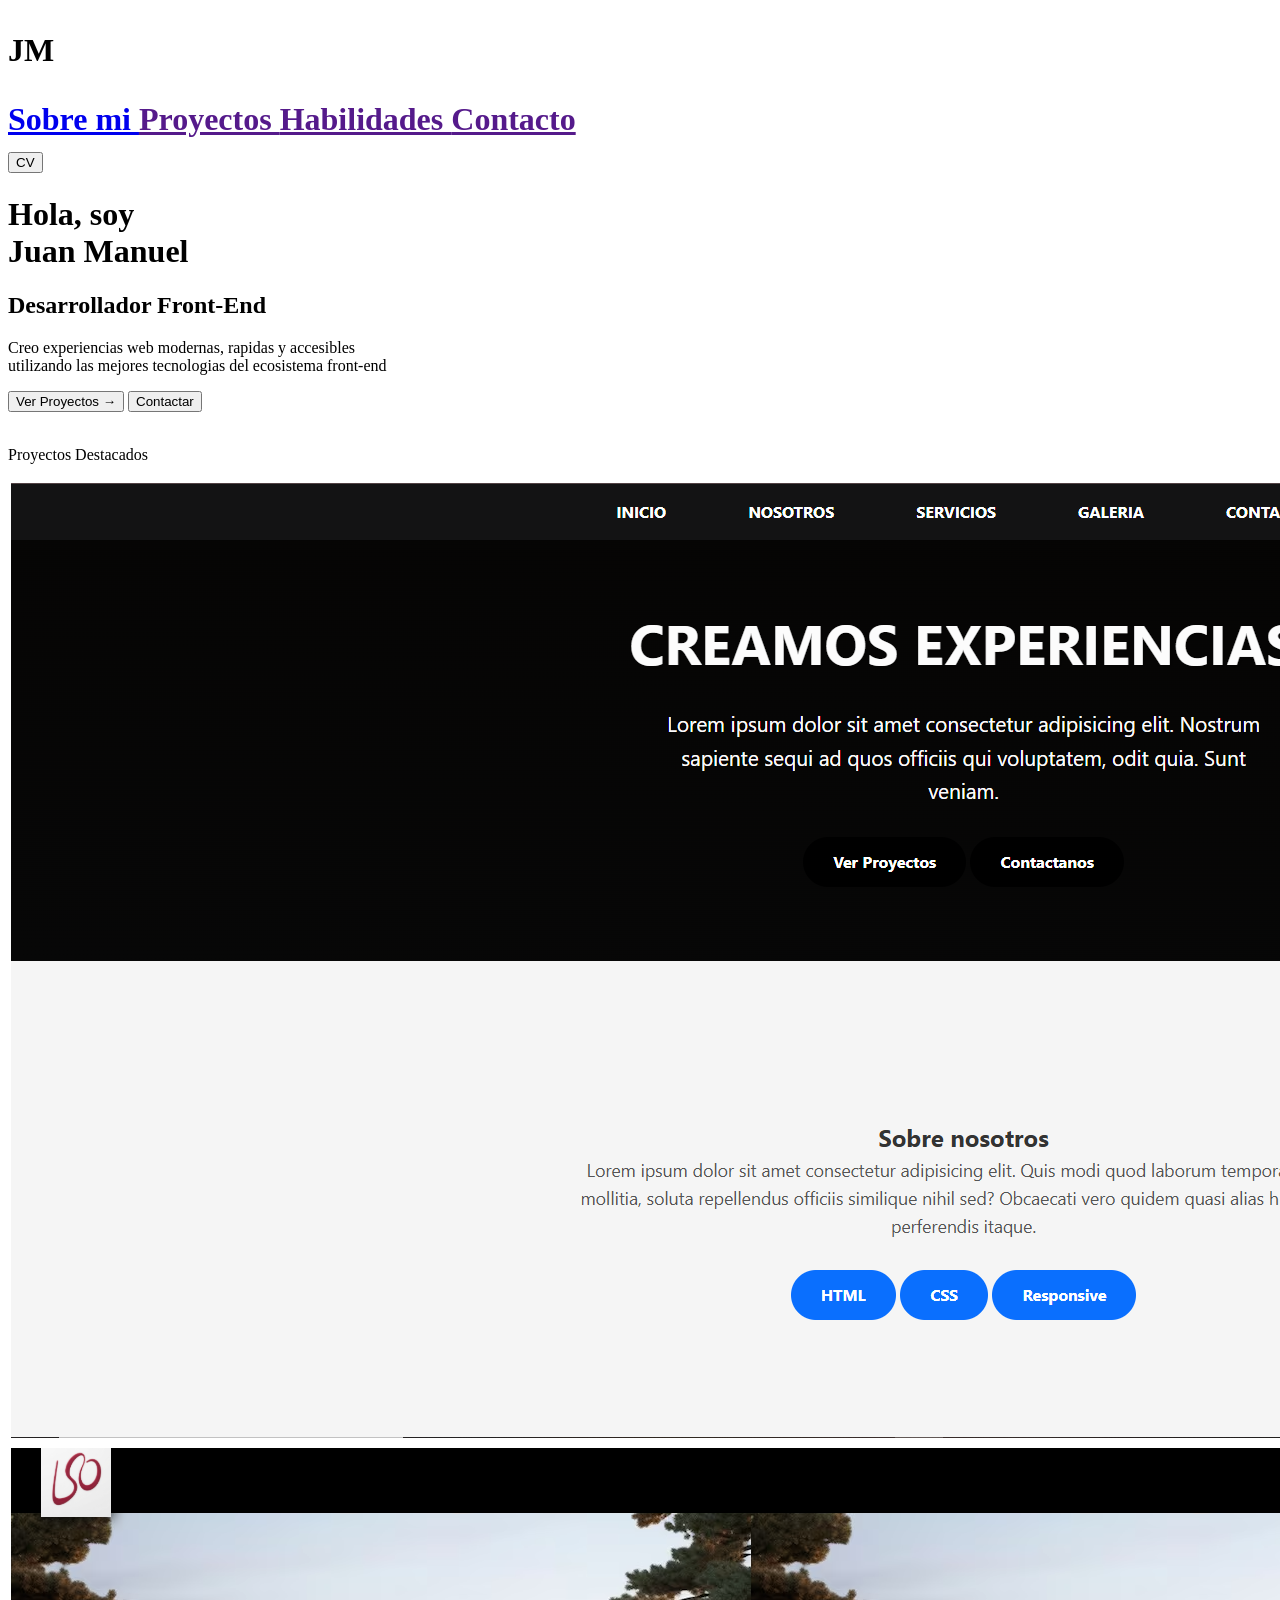
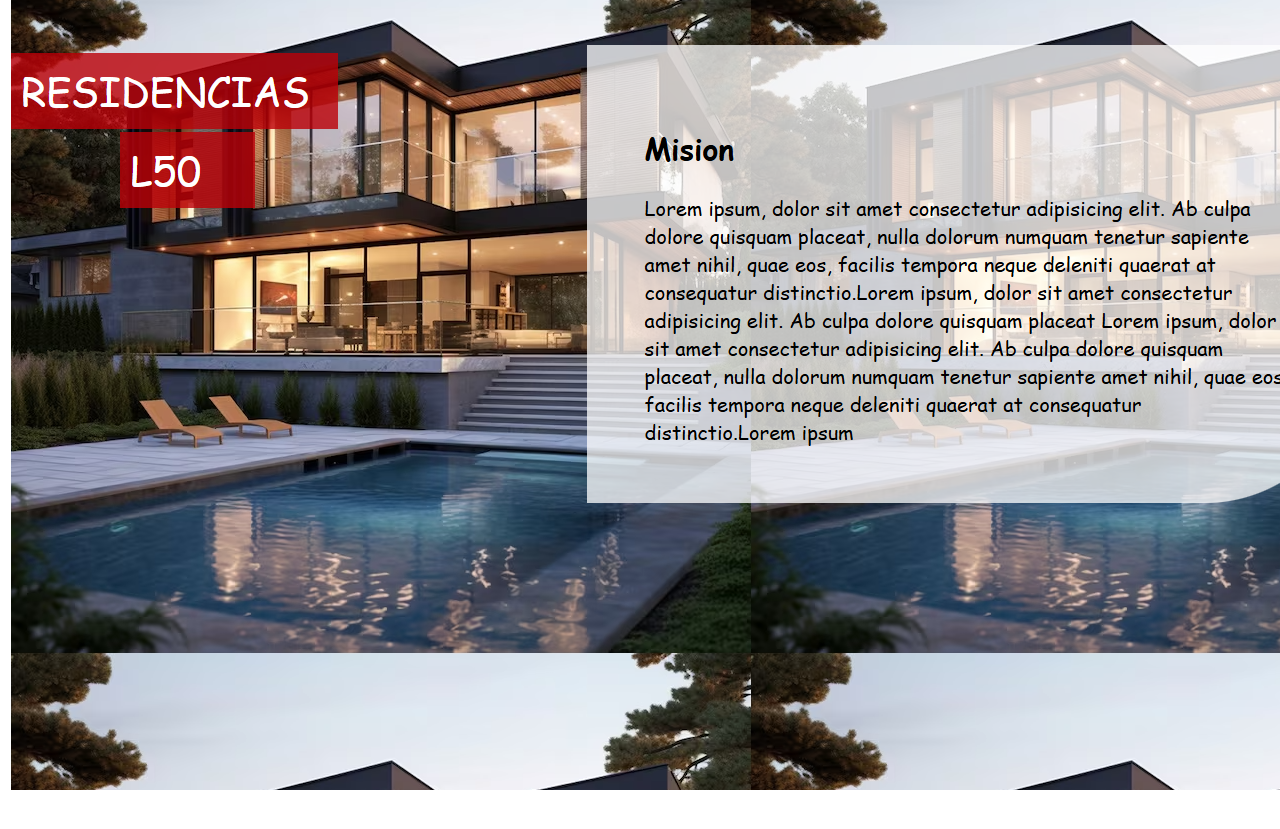
==== index.html @ beb99d20 "proyecto final" ====
<!doctype html>
<html>
  <head>
    <meta charset="UTF-8" />
    <meta name="viewport" content="width=device-width, initial-scale=1.0" />
    <script src="https://cdn.jsdelivr.net/npm/@tailwindcss/browser@4"></script>
  </head>
  <body class="bg-slate-950 ">
    <header>
        <h1 class="text-3xl font-bold color-sky-600 bg-mauve-950 flex justify-between ">
            <p class="text-indigo-50 ml-6 size-14 p-2 flex" >
                JM
            </p>
            <div class="px-8 p-4 text-sm text-indigo-50 flex gap-10 ">
                <a href="p1/ONE PAGE Ejercicio/index.htm">Sobre mi </a>
                <a href="">Proyectos </a>
                <a href="">Habilidades </a>
                <a href="">Contacto </a>
            </div>

            <button class="text-lg text-indigo-50 mr-8 bg-indigo-600 cursor-pointer px-6 m-2 rounded-md transition duration-300 ease-in-out hover:-translate-y-1 hover:scale-100 hover:bg-indigo-600 ...">CV</button>
        </h1>
    </header>

    <div class="ml-24 mt-22 text-white ">
        <h1 class="text-8xl font-bold">
            Hola, soy<br> Juan Manuel 
        </h1>
        <h2 class="text-3xl font-bold mt-3 text-gray-400">
            Desarrollador Front-End
        </h2>
        <p class=" mt-3 text-xl text-gray-400 font-bold">
            Creo experiencias web modernas, rapidas y accesibles <br> utilizando las mejores tecnologias del ecosistema front-end
        </p>
        <button class="font-bold text-xl mt-9 text-indigo-50 mr-8 bg-indigo-600 cursor-pointer px-8 m-2 p-4 rounded-md transition duration-300 ease-in-out hover:-translate-y-1 hover:scale-105 hover:bg-indigo-600 ...">Ver Proyectos &rarr;</button>
        
        <button class="border border-indigo-600 text-xl mt-9 text-indigo-50 mr-8 bg-slate-950 cursor-pointer px-8 m-2 p-4 rounded-md transition duration-300 ease-in-out hover:-translate-y-1 hover:scale-105 hover:bg-indigo-600 ...">Contactar</button>
    </div>

    <main class=" ml-300 -mt-108 mr-75 rounded-full bg-indigo-600 shadow-xl/50 shadow-indigo-800/50 bg-slate-950 border border-indigo-600">
        <img src="https://cdn-icons-png.flaticon.com/512/12225/12225881.png" alt="">
    </main>

    <p class="text-white ml-24 font-bold mt-20 text-3xl">Proyectos Destacados</p>

    <div class="flex flex-nowrap ">
        <table class="border-separate border-spacing-20 border border-indigo-400 dark:border-gray-700 ml-24 m-5 w-130 size-80 rounded-xl shadow-xl/50 shadow-indigo-800/50 bg-slate-950 cursor-pointer transition duration-300 ease-in-out hover:-translate-y-1 hover:scale-101  ..." >
            <thead>
                <tr>
                    <th class="border border-gray-600 dark:border-gray-600 rounded-xl">
                        <a href="p1/ONE PAGE Ejercicio/index.html" class="text-indigo-100">
                            <img src="images/Proyecto1.png" alt="">
                        </a>
                    </th>
                </tr>
            </thead>
        </table>

        <table class="border-separate border-spacing-20 border border-indigo-400 dark:border-gray-700 ml-6 m-5 w-130 size-80 rounded-xl shadow-xl/50 shadow-indigo-800/50 bg-slate-950 cursor-pointer transition duration-300 ease-in-out hover:-translate-y-1 hover:scale-101 hover: ...">
            <thead>
                <tr>
                    <th class="border border-gray-600 dark:border-gray-600 rounded-xl">
                        <a href="p2/Maquetacion/index.html" class="text-indigo-100 ">
                             <img src="images/Proyecto2.png" alt="">
                        </a>
                    </th>
                </tr>
            </thead>
        </table>

        <table class="border-separate border-spacing-20 border border-indigo-400 dark:border-gray-700 ml-6 m-5 w-130 size-80 rounded-xl shadow-xl/50 shadow-indigo-800/50 bg-slate-950 cursor-pointer transition duration-300 ease-in-out hover:-translate-y-1 hover:scale-101 hover: ...">
            <thead>
                <tr>
                    <th class="border border-gray-600 dark:border-gray-600 ">
                        <a href="p3/index3.html" class="text-indigo-100 ">
                            <img src="https://images.ctfassets.net/kftzwdyauwt9/H9Mf4UPiWGb0N25sLJHUu/6d971b8e12cbab3db48c94617d703b5d/poster.webp?w=3840&q=90&fm=webp" alt="">
                        </a>
                    </th>
                </tr>
            </thead>
        </table>
    </div>
    
    
  </body>
</html>
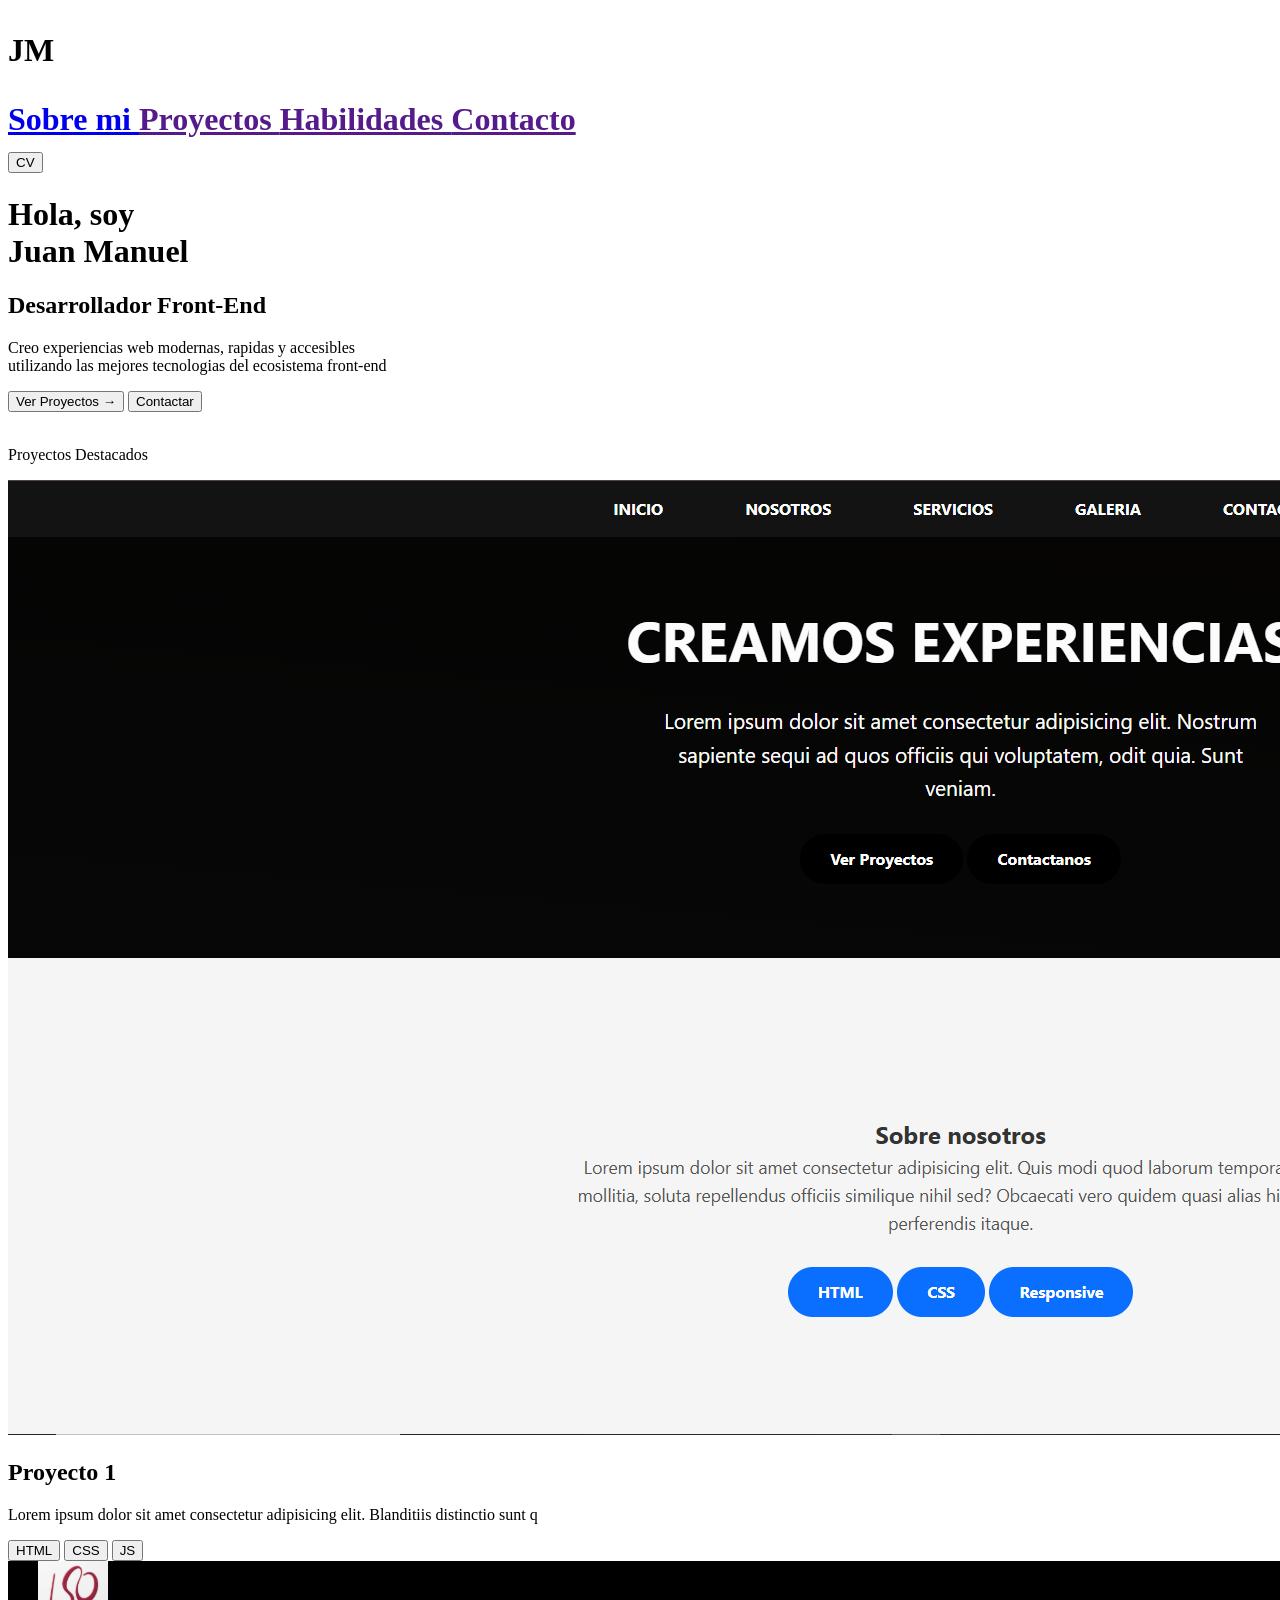
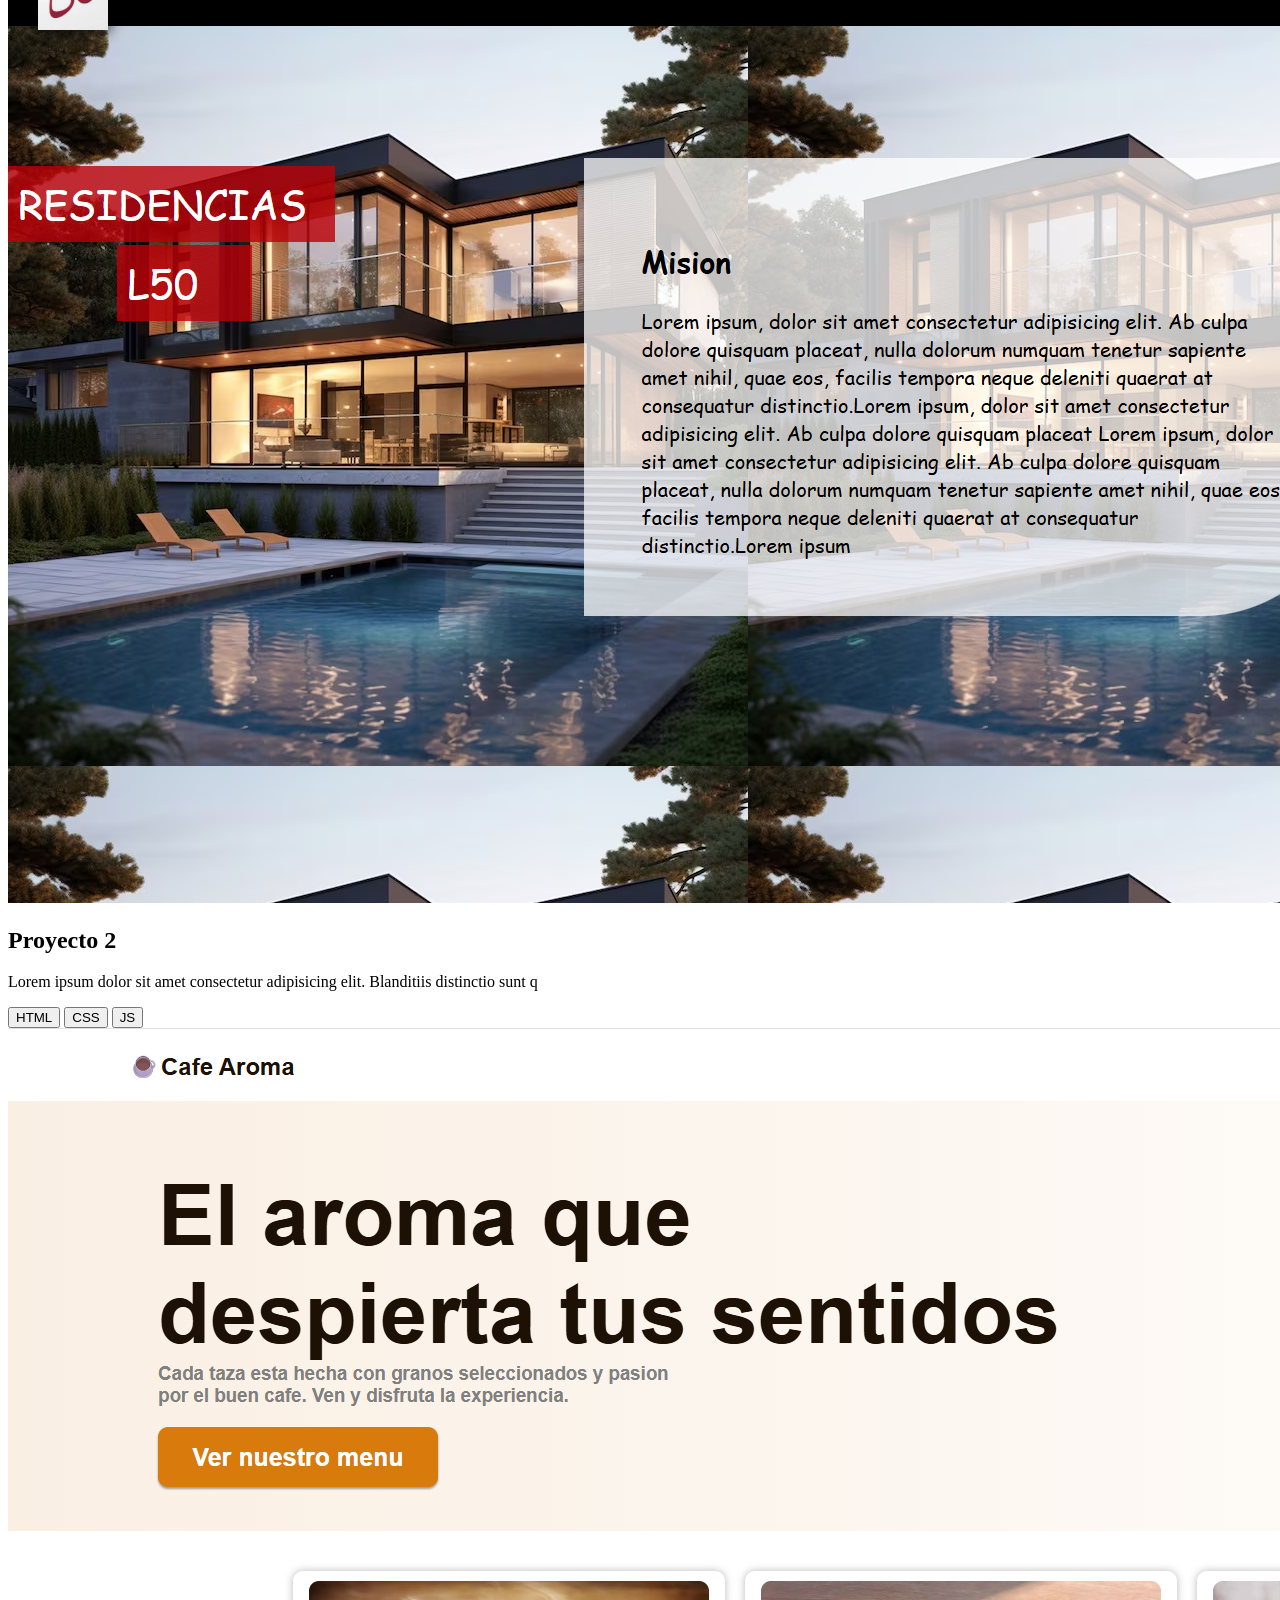
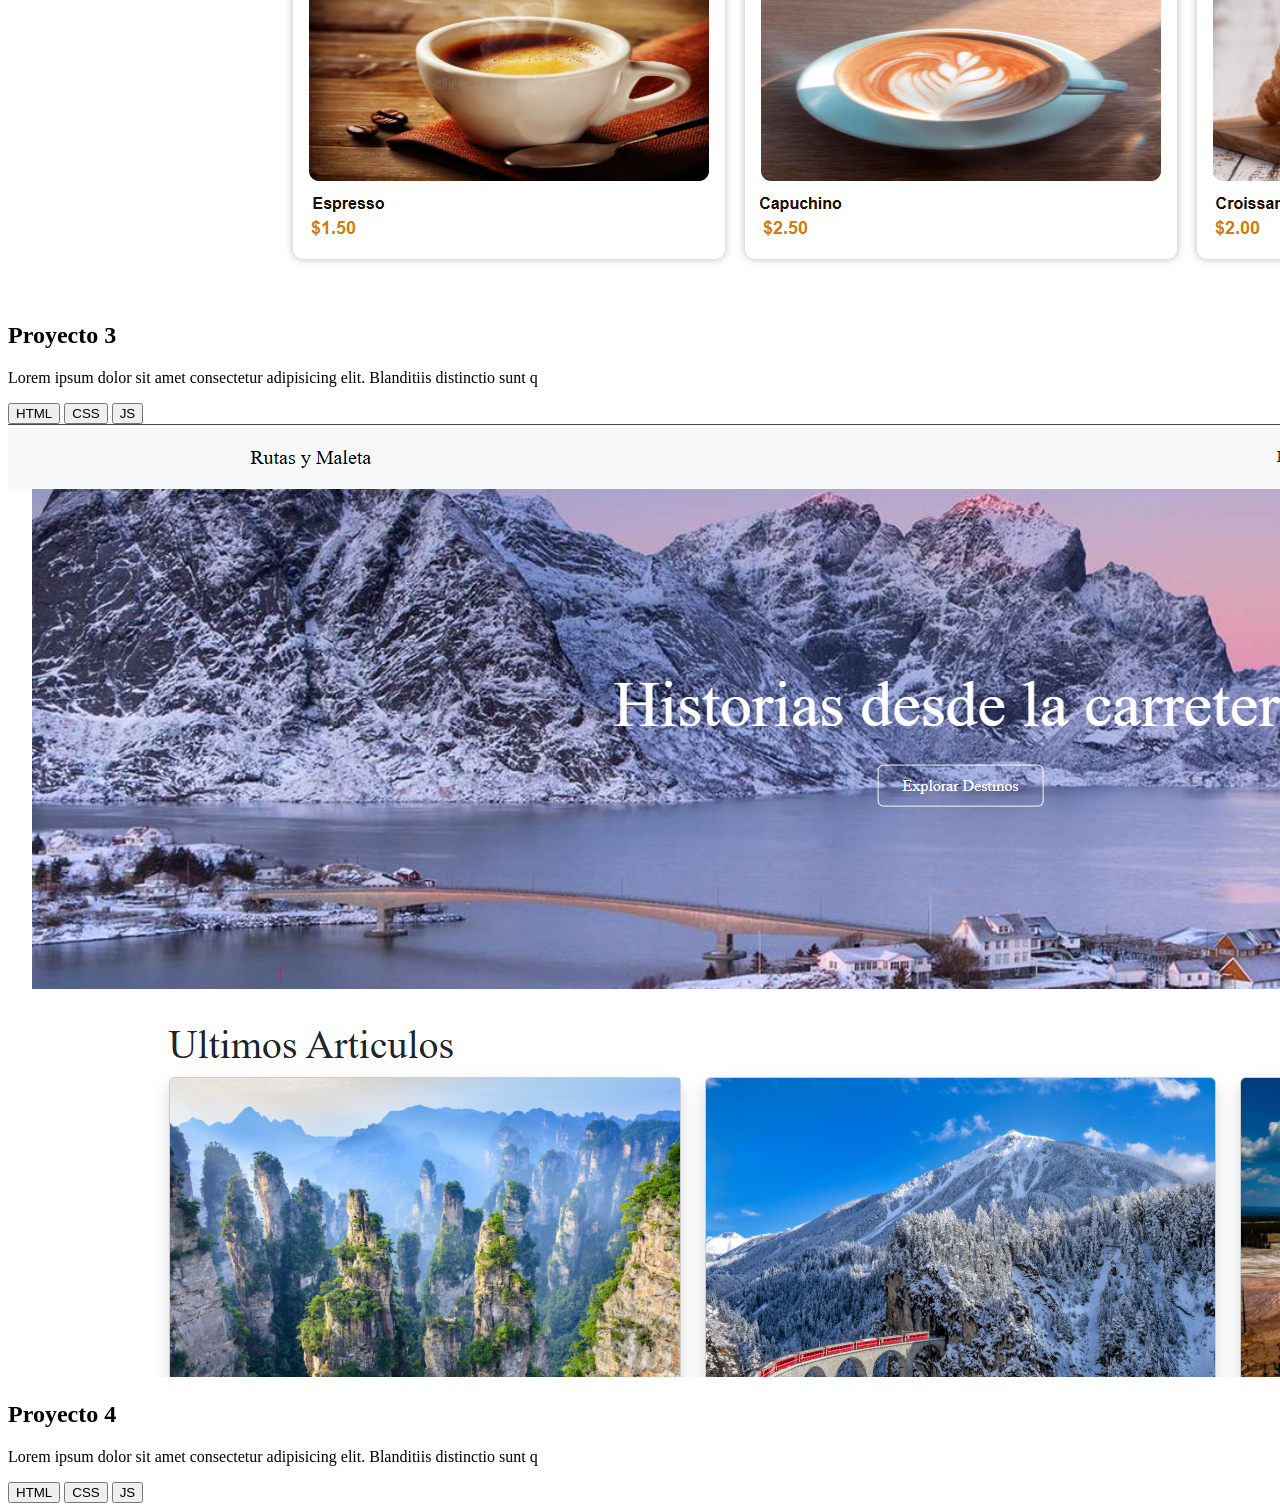
==== commit a8e11ebf: "proyecto-final" ====
--- a/index.html
+++ b/index.html
@@ -6,7 +6,7 @@
     <script src="https://cdn.jsdelivr.net/npm/@tailwindcss/browser@4"></script>
   </head>
   <body class="bg-slate-950 ">
-    <header>
+    <header class="">
         <h1 class="text-3xl font-bold color-sky-600 bg-mauve-950 flex justify-between ">
             <p class="text-indigo-50 ml-6 size-14 p-2 flex" >
                 JM
@@ -43,43 +43,59 @@
 
     <p class="text-white ml-24 font-bold mt-20 text-3xl">Proyectos Destacados</p>
 
-    <div class="flex flex-nowrap ">
-        <table class="border-separate border-spacing-20 border border-indigo-400 dark:border-gray-700 ml-24 m-5 w-130 size-80 rounded-xl shadow-xl/50 shadow-indigo-800/50 bg-slate-950 cursor-pointer transition duration-300 ease-in-out hover:-translate-y-1 hover:scale-101  ..." >
-            <thead>
-                <tr>
-                    <th class="border border-gray-600 dark:border-gray-600 rounded-xl">
-                        <a href="p1/ONE PAGE Ejercicio/index.html" class="text-indigo-100">
-                            <img src="images/Proyecto1.png" alt="">
-                        </a>
-                    </th>
-                </tr>
-            </thead>
-        </table>
+    <section class="flex ">
+        <div class="w-90 bg-slate-950 shadow-xl/50 shadow-indigo-600/40 inset-shadow-sm border border-gray-800 p-4 rounded-md ml-22 m-5" >
+                <a href="p1/ONE PAGE Ejercicio/index.html">
+                    <img src="images/Proyecto1.png" alt="p1" class="rounded-md">
+                </a>
+                <h2 class="pt-5 font-bold text-xl mb-3 text-white ">Proyecto 1</h2>
+                <p class="text-gray-400 mb-3">Lorem ipsum dolor sit amet consectetur adipisicing elit. Blanditiis distinctio sunt q</p>
+                <div class="flex gap-5">
+                    <button class="border border-orange-500 text-orange-500 px-2 cursor-pointer  duration-300 ease-in-out hover:-translate-y-1 hover:scale-100">HTML</button>
+                    <button class="border border-blue-500 text-blue-500 px-2 cursor-pointer  duration-300 ease-in-out hover:-translate-y-1 hover:scale-100">CSS</button>
+                    <button class="border border-yellow-500 text-yellow-500 px-2 cursor-pointer duration-300 ease-in-out hover:-translate-y-1 hover:scale-100">JS</button>
+                </div>
+            </div>
 
-        <table class="border-separate border-spacing-20 border border-indigo-400 dark:border-gray-700 ml-6 m-5 w-130 size-80 rounded-xl shadow-xl/50 shadow-indigo-800/50 bg-slate-950 cursor-pointer transition duration-300 ease-in-out hover:-translate-y-1 hover:scale-101 hover: ...">
-            <thead>
-                <tr>
-                    <th class="border border-gray-600 dark:border-gray-600 rounded-xl">
-                        <a href="p2/Maquetacion/index.html" class="text-indigo-100 ">
-                             <img src="images/Proyecto2.png" alt="">
-                        </a>
-                    </th>
-                </tr>
-            </thead>
-        </table>
+            <div class="w-90 bg-slate-950 shadow-xl/50 shadow-indigo-600/40 inset-shadow-sm border border-gray-800 p-4 rounded-md ml-16 m-5" >
+                <a href="p2/Maquetacion/index.html">
+                    <img src="images/Proyecto2.png" alt="p2" class="rounded-md">
+                </a>
+                <h2 class="pt-5 font-bold text-xl mb-3 text-white ">Proyecto 2</h2>
+                <p class="text-gray-400 mb-3">Lorem ipsum dolor sit amet consectetur adipisicing elit. Blanditiis distinctio sunt q</p>
+                <div class="flex gap-5">
+                    <button class="border border-orange-500 text-orange-500 px-2 cursor-pointer  duration-300 ease-in-out hover:-translate-y-1 hover:scale-110">HTML</button>
+                    <button class="border border-blue-500 text-blue-500 px-2 cursor-pointer  duration-300 ease-in-out hover:-translate-y-1 hover:scale-110">CSS</button>
+                    <button class="border border-yellow-500 text-yellow-500 px-2 cursor-pointer  duration-300 ease-in-out hover:-translate-y-1 hover:scale-110">JS</button>
+                </div>
+            </div>
 
-        <table class="border-separate border-spacing-20 border border-indigo-400 dark:border-gray-700 ml-6 m-5 w-130 size-80 rounded-xl shadow-xl/50 shadow-indigo-800/50 bg-slate-950 cursor-pointer transition duration-300 ease-in-out hover:-translate-y-1 hover:scale-101 hover: ...">
-            <thead>
-                <tr>
-                    <th class="border border-gray-600 dark:border-gray-600 ">
-                        <a href="p3/index3.html" class="text-indigo-100 ">
-                            <img src="https://images.ctfassets.net/kftzwdyauwt9/H9Mf4UPiWGb0N25sLJHUu/6d971b8e12cbab3db48c94617d703b5d/poster.webp?w=3840&q=90&fm=webp" alt="">
-                        </a>
-                    </th>
-                </tr>
-            </thead>
-        </table>
-    </div>
+            <div class="w-90 bg-slate-950 shadow-xl/50 shadow-indigo-600/40 inset-shadow-sm border border-gray-800 p-4 rounded-md ml-16 m-5" >
+                <a href="p3/index.html">
+                    <img src="images/Proyecto 3.png" alt="p3" class="rounded-md h-41">
+                </a>
+                <h2 class="pt-5 font-bold text-xl mb-3 text-white ">Proyecto 3</h2>
+                <p class="text-gray-400 mb-3">Lorem ipsum dolor sit amet consectetur adipisicing elit. Blanditiis distinctio sunt q</p>
+                <div class="flex gap-5">
+                    <button class="border border-orange-500 text-orange-500 px-2 ">HTML</button>
+                    <button class="border border-blue-500 text-blue-500 px-2 cursor-pointer  duration-300 ease-in-out hover:-translate-y-1 hover:scale-110">CSS</button>
+                    <button class="border border-yellow-500 text-yellow-500 px-2 cursor-pointer  duration-300 ease-in-out hover:-translate-y-1 hover:scale-110">JS</button>
+                </div>
+            </div>
+
+            <div class="w-90 bg-slate-950 shadow-xl/50 shadow-indigo-600/40 inset-shadow-sm border border-gray-800 p-4 rounded-md ml-16 m-5" >
+                <a href="p4/index.html">
+                    <img src="images/Proyecto4.png" alt="p4" class="rounded-md">
+                </a>
+                <h2 class="pt-5 font-bold text-xl mb-3 text-white ">Proyecto 4</h2>
+                <p class="text-gray-400 mb-3">Lorem ipsum dolor sit amet consectetur adipisicing elit. Blanditiis distinctio sunt q</p>
+                <div class="flex gap-5">
+                    <button class="border border-orange-500 text-orange-500 px-2 cursor-pointer  duration-300 ease-in-out hover:-translate-y-1 hover:scale-110">HTML</button>
+                    <button class="border border-blue-500 text-blue-500 px-2 cursor-pointer  duration-300 ease-in-out hover:-translate-y-1 hover:scale-110">CSS</button>
+                    <button class="border border-yellow-500 text-yellow-500 px-2 cursor-pointer  duration-300 ease-in-out hover:-translate-y-1 hover:scale-110">JS</button>
+                </div>
+            </div>
+    </section>
     
     
   </body>
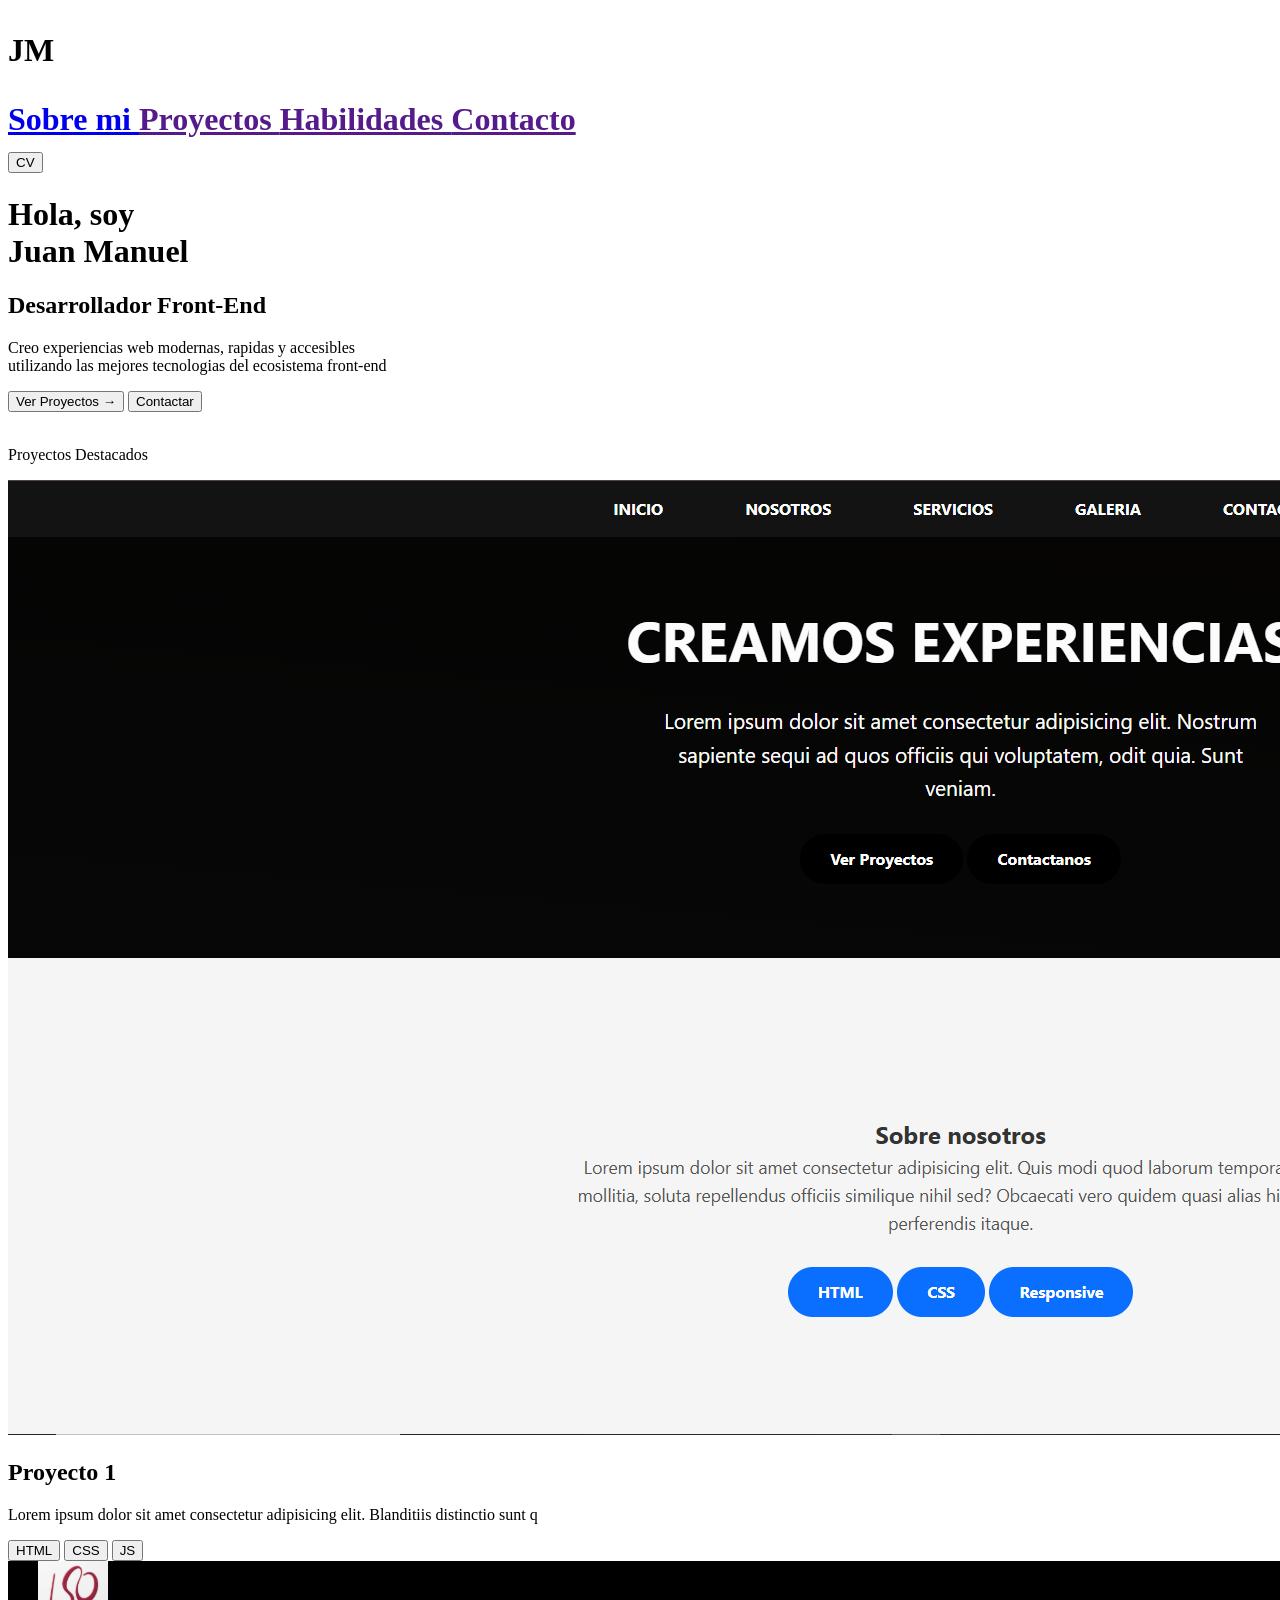
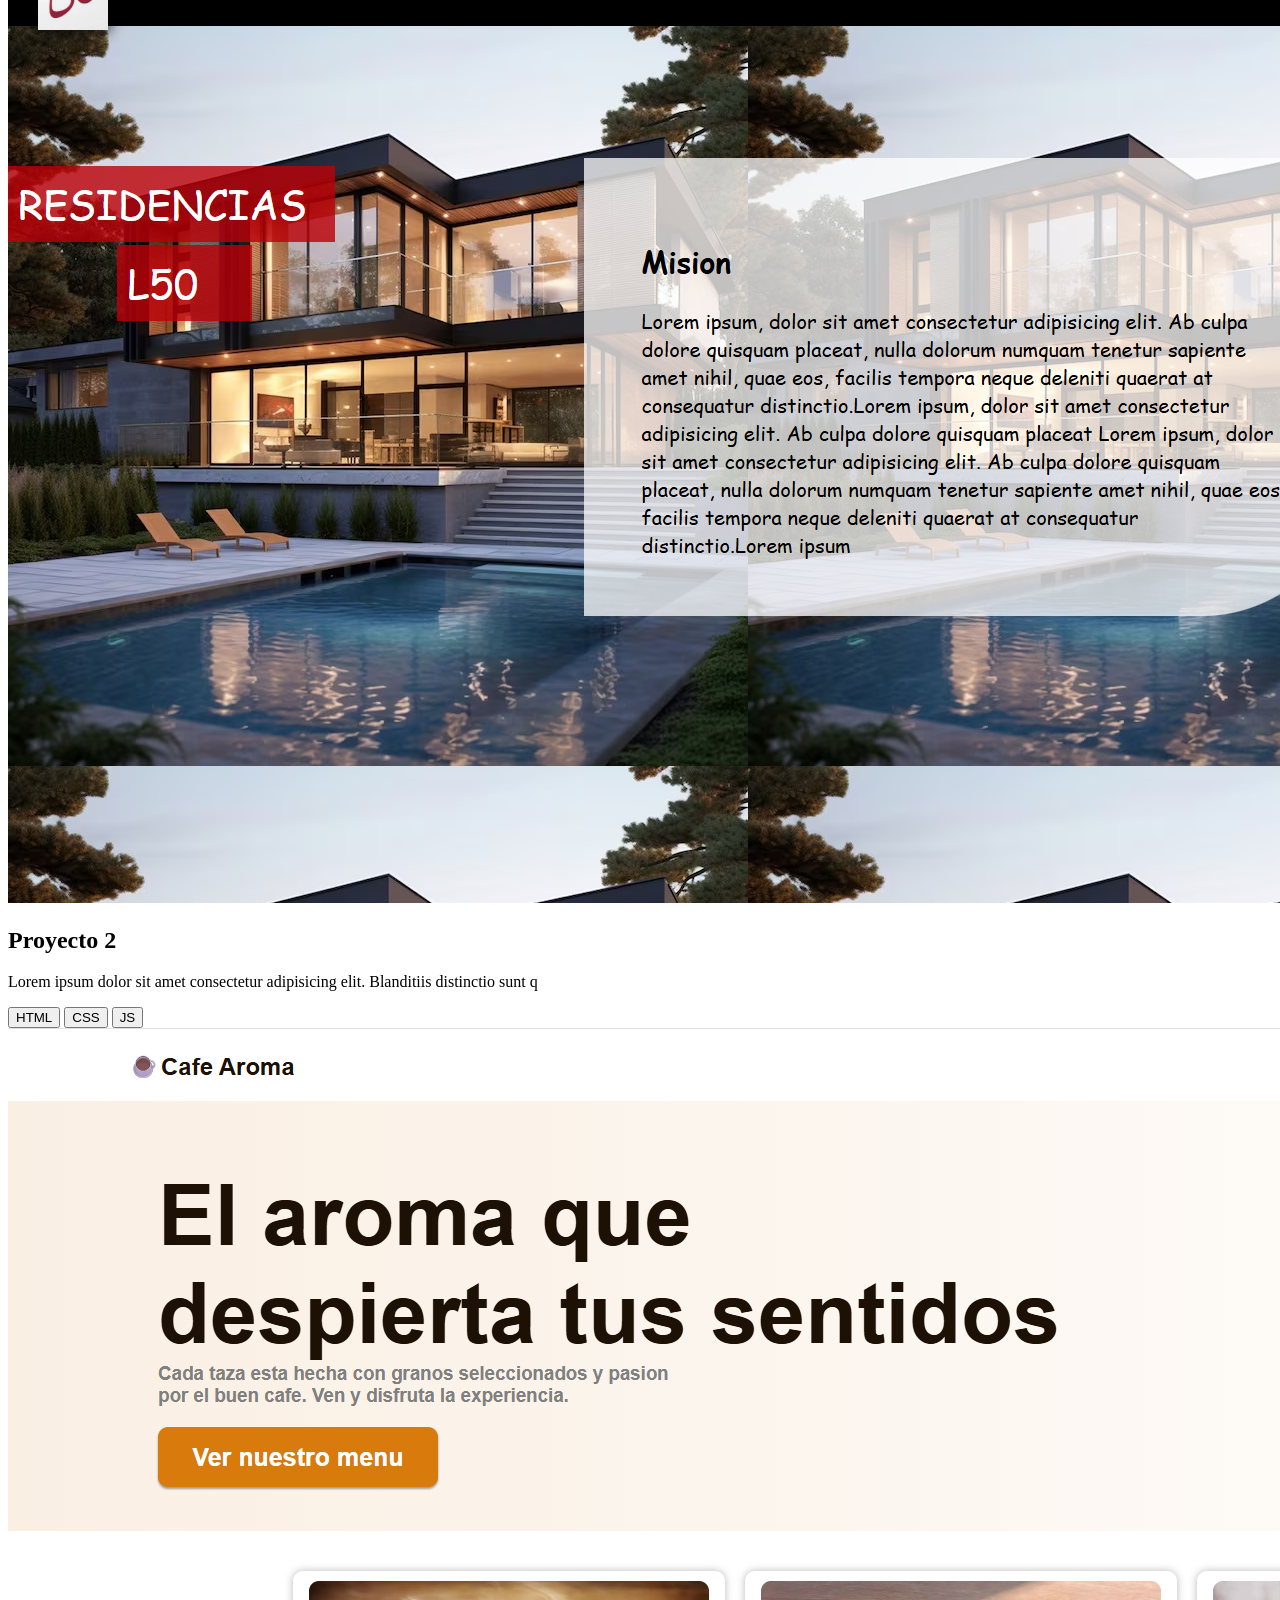
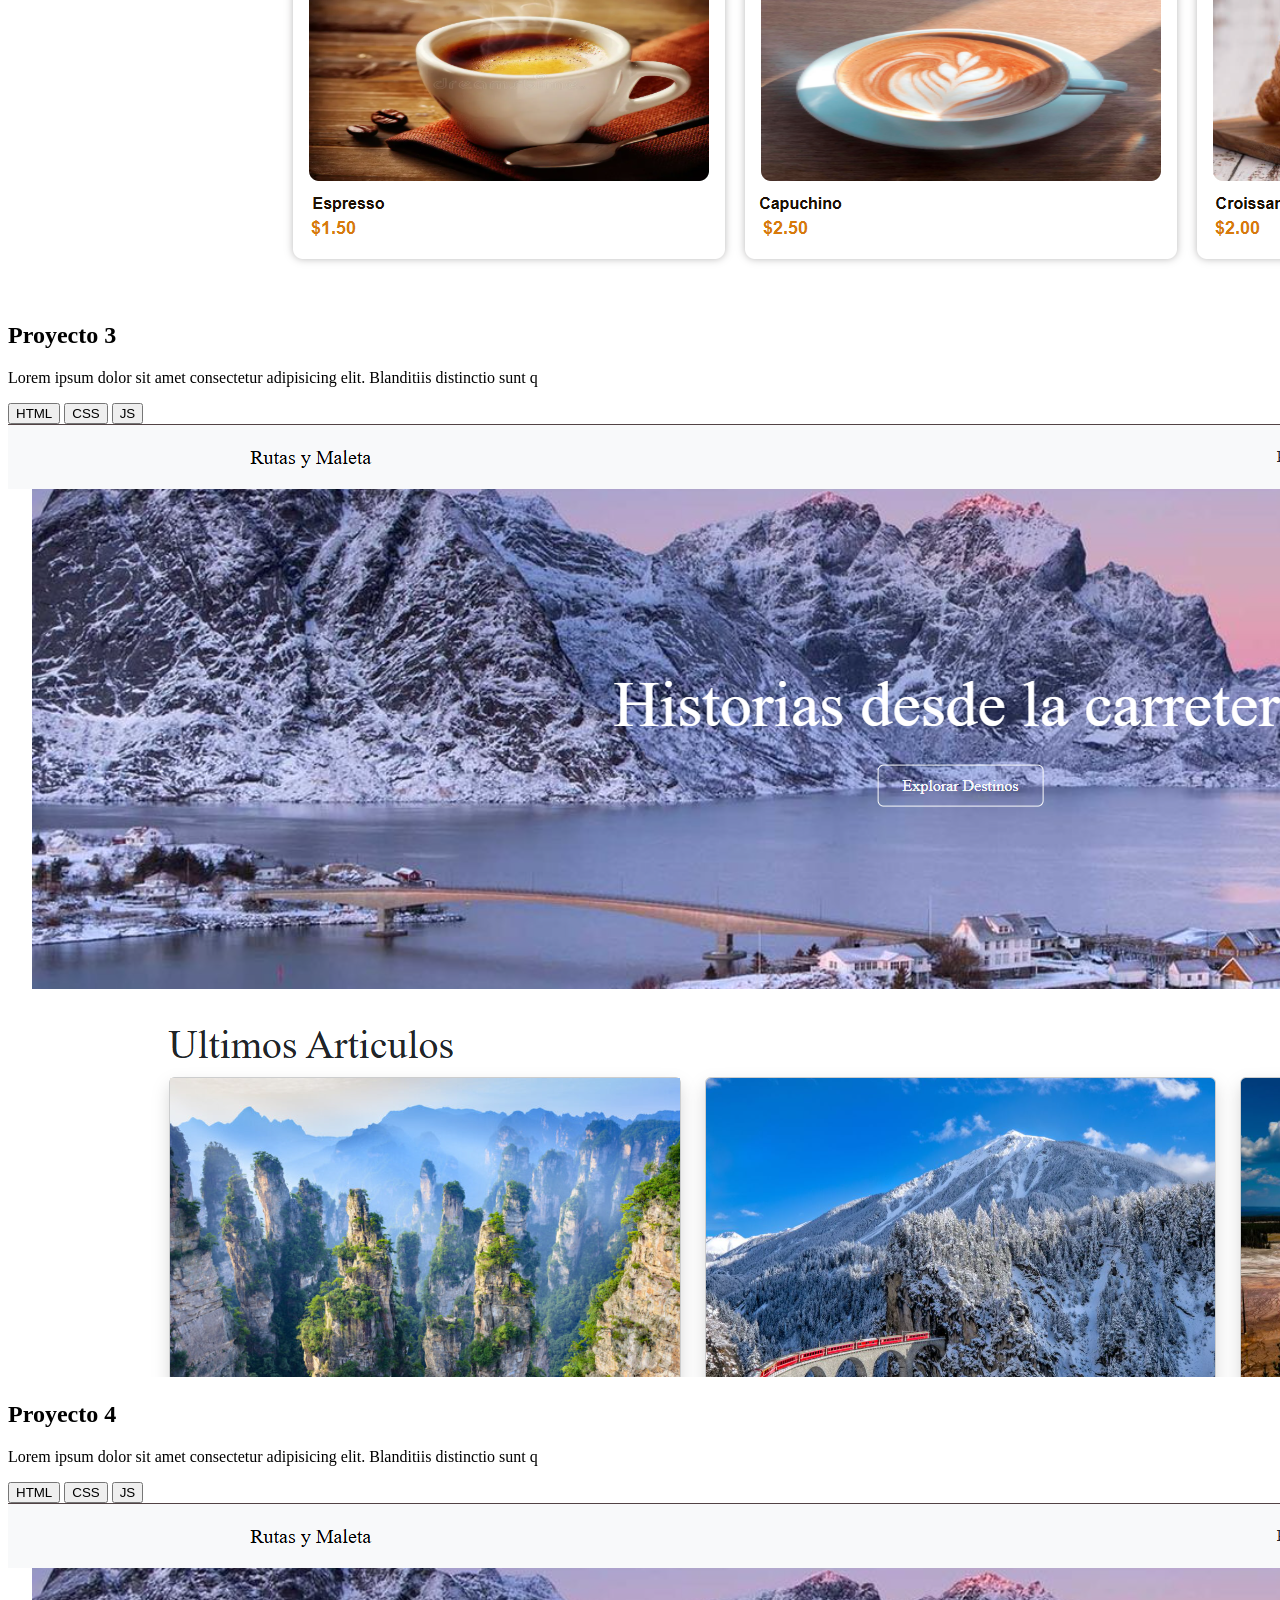
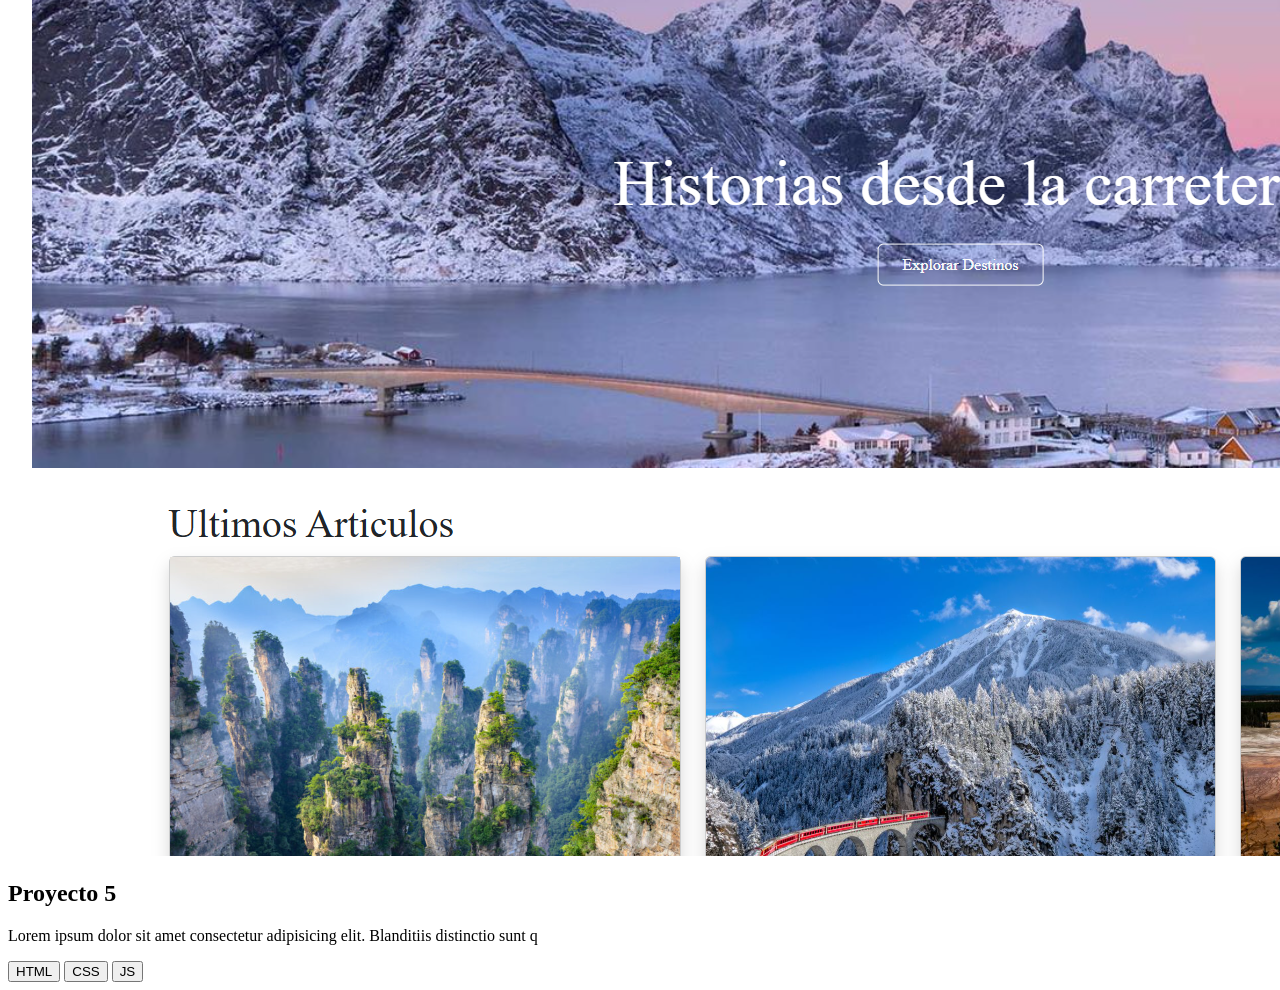
==== commit 92016f72: "proyecto-final" ====
--- a/index.html
+++ b/index.html
@@ -95,6 +95,19 @@
                     <button class="border border-yellow-500 text-yellow-500 px-2 cursor-pointer  duration-300 ease-in-out hover:-translate-y-1 hover:scale-110">JS</button>
                 </div>
             </div>
+
+             <div class="w-90 bg-slate-950 shadow-xl/50 shadow-indigo-600/40 inset-shadow-sm border border-gray-800 p-4 rounded-md ml-16 m-5" >
+                <a href="p5/index.html">
+                    <img src="images/Proyecto4.png" alt="p4" class="rounded-md">
+                </a>
+                <h2 class="pt-5 font-bold text-xl mb-3 text-white ">Proyecto 5</h2>
+                <p class="text-gray-400 mb-3">Lorem ipsum dolor sit amet consectetur adipisicing elit. Blanditiis distinctio sunt q</p>
+                <div class="flex gap-5">
+                    <button class="border border-orange-500 text-orange-500 px-2 cursor-pointer  duration-300 ease-in-out hover:-translate-y-1 hover:scale-110">HTML</button>
+                    <button class="border border-blue-500 text-blue-500 px-2 cursor-pointer  duration-300 ease-in-out hover:-translate-y-1 hover:scale-110">CSS</button>
+                    <button class="border border-yellow-500 text-yellow-500 px-2 cursor-pointer  duration-300 ease-in-out hover:-translate-y-1 hover:scale-110">JS</button>
+                </div>
+            </div>
     </section>
     
     
